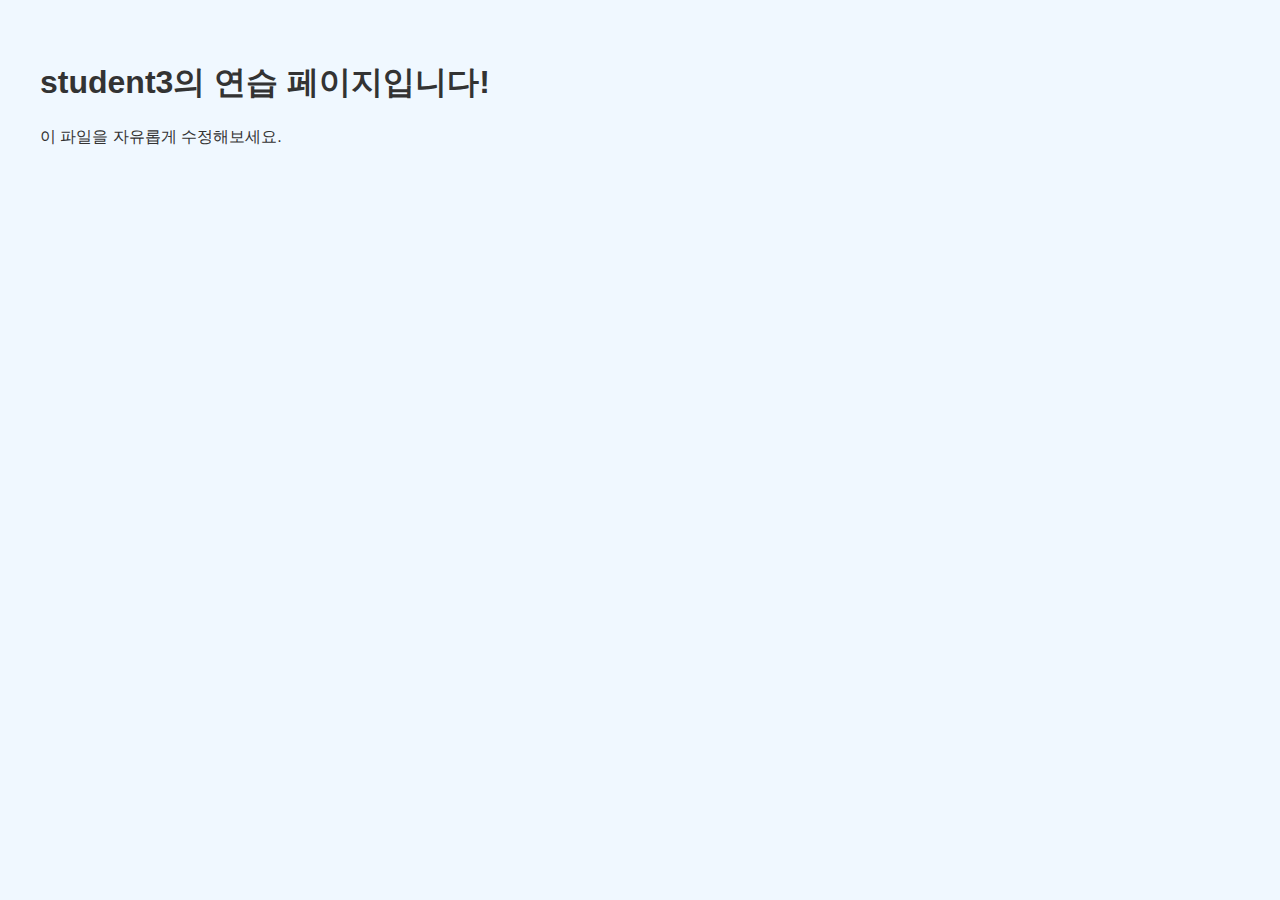
==== students/student3/index.html @ a4dc3baa "Add files via upload" ====
<!DOCTYPE html>
<html lang="ko">
<head>
  <meta charset="UTF-8">
  <meta name="viewport" content="width=device-width, initial-scale=1.0">
  <title>student3 연습 페이지</title>
  <link rel="stylesheet" href="style.css">
</head>
<body>
  <h1>student3의 연습 페이지입니다!</h1>
  <p>이 파일을 자유롭게 수정해보세요.</p>
</body>
</html>
---- students/student3/style.css ----
body {
  font-family: sans-serif;
  background-color: #f0f8ff;
  padding: 2rem;
  color: #333;
}
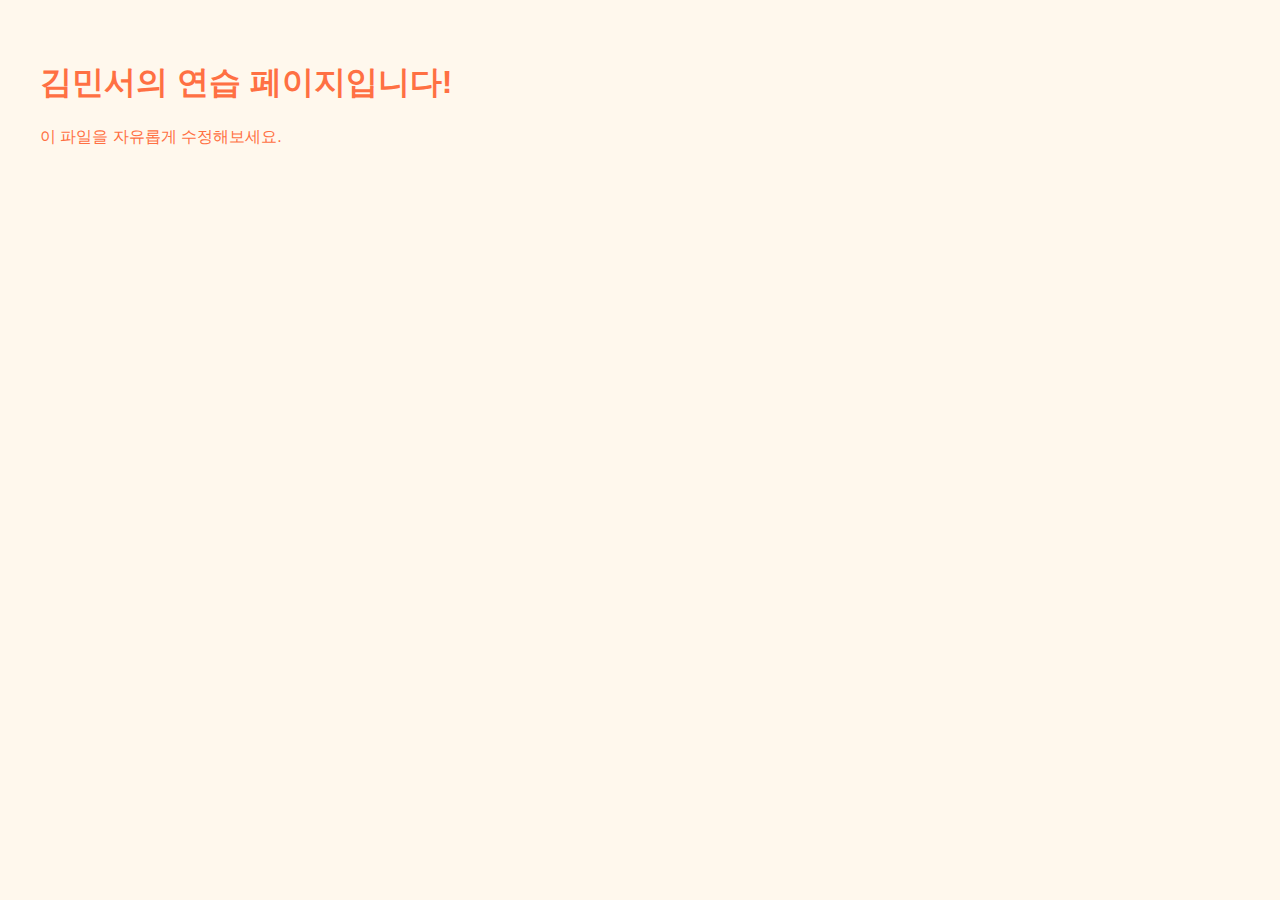
==== commit f449de35: "Merge pull request #6 from mmmmmmmininin09/patch-1" ====
--- a/students/student3/index.html
+++ b/students/student3/index.html
@@ -3,11 +3,11 @@
 <head>
   <meta charset="UTF-8">
   <meta name="viewport" content="width=device-width, initial-scale=1.0">
-  <title>student3 연습 페이지</title>
+  <title>김민서의 연습 페이지</title>
   <link rel="stylesheet" href="style.css">
 </head>
 <body>
-  <h1>student3의 연습 페이지입니다!</h1>
+  <h1>김민서의 연습 페이지입니다!</h1>
   <p>이 파일을 자유롭게 수정해보세요.</p>
 </body>
 </html>
--- a/students/student3/style.css
+++ b/students/student3/style.css
@@ -1,6 +1,7 @@
 body {
   font-family: sans-serif;
-  background-color: #f0f8ff;
+  background-color: #FFF8ED;
   padding: 2rem;
-  color: #333;
+  color: #FF7043;
 }
+
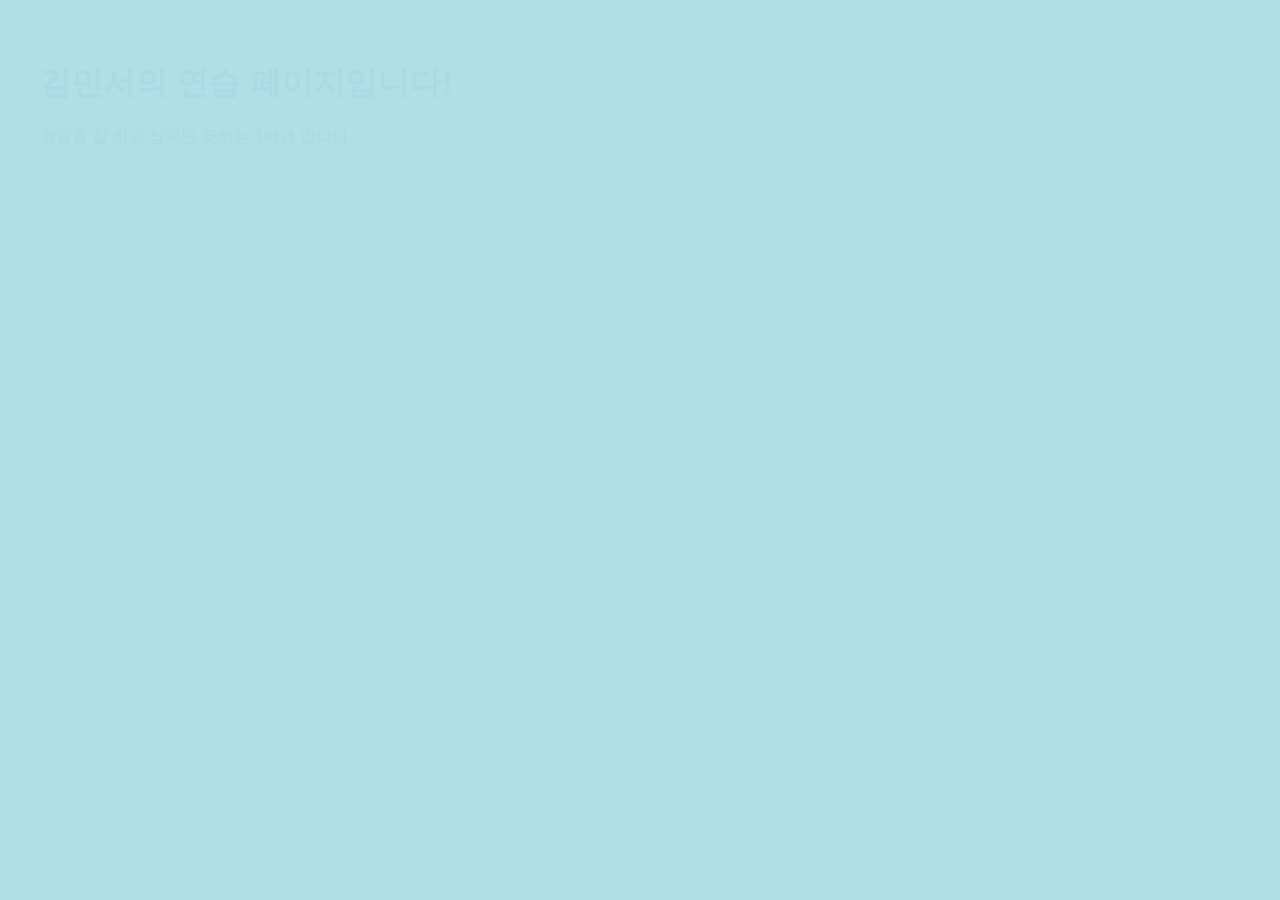
==== commit df4e57e2: "Update index.html" ====
--- a/students/student3/index.html
+++ b/students/student3/index.html
@@ -8,6 +8,6 @@
 </head>
 <body>
   <h1>김민서의 연습 페이지입니다!</h1>
-  <p>이 파일을 자유롭게 수정해보세요.</p>
+  <p>코딩을 잘 하고 싶지만 못하는 1학년 입니다.</p>
 </body>
 </html>
--- a/students/student3/style.css
+++ b/students/student3/style.css
@@ -1,7 +1,7 @@
 body {
   font-family: sans-serif;
-  background-color: #FFF8ED;
+  background-color: #B0E0E6;
   padding: 2rem;
-  color: #FF7043;
+  color: #ADD8E6;
 }
 
